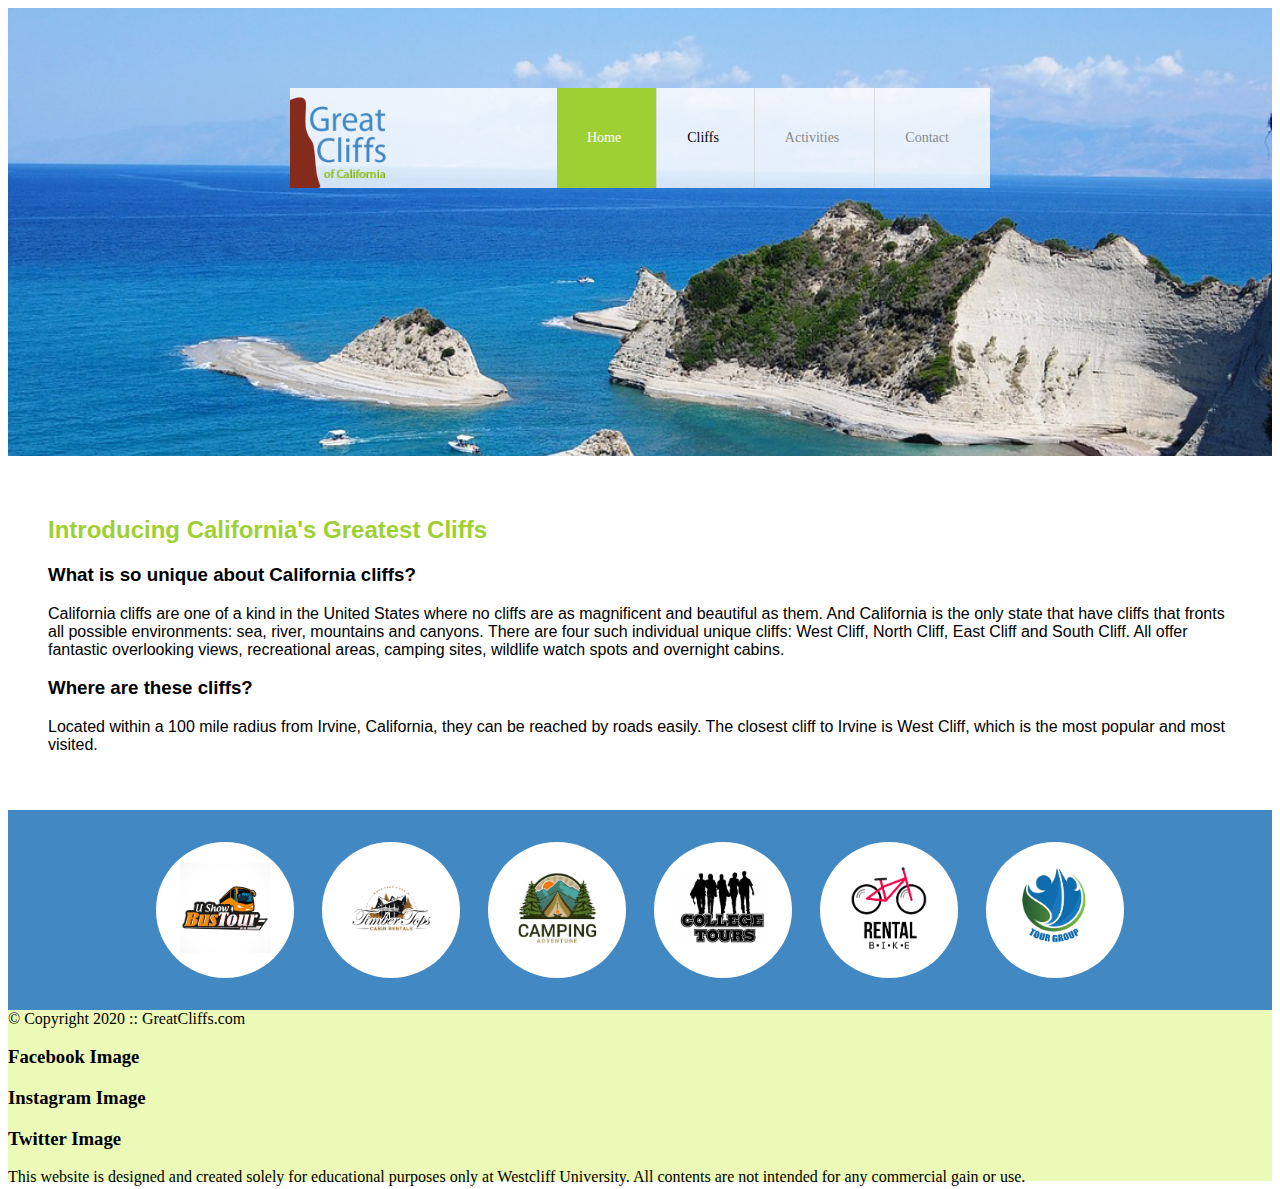
==== index.html @ e181459d "add week2 day1 HW home page style" ====
<!DOCTYPE html>
<html lang="en">
<head>
    <meta charset="UTF-8">
    <meta name="viewport" content="width=device-width, initial-scale=1.0">
    <title>Document</title>

<!--Embed Style Method-->
<style>
/* Header */
    header {
        width: 100%;
        min-height: 400px;
        padding-top: 3em;
    }

    #home header {
        background: no-repeat lightgrey url(images/cliff_ocean.jpg);
        background-size: 1500px; 
    }

    .main-header {
        background-color:rgba(255, 255, 255, 0.8);
        width: 700px;
        margin: 2em auto 0 auto;
        min-height: 100px;
        height: 100px;
    }

    .main-header .logo img{
        width: 100px;
        height: 100px; 
        margin: 0 2em 0 0; 
        float: left; 
    }

/* Navigation */
    .main-menu {
        margin-left: 227px;
        font-weight: 400;
    }

    .main-menu ul li {
        list-style-type: none;
        display: inline-block;
        float: left;
        padding-left: 30px;
        padding-right: 35px;  
        border-left: 1px solid rgba(202,204,202,0.6);
        line-height: 100px; 
        text-decoration: uppercase;
        font-size: 14px;
    }

    .main-menu ul li a {
        text-decoration: none;
        color: #888;
    }

    .main-menu ul li a:hover {
        color: #9ed034;
    }
    
    .main-menu ul li.active {
       background: #9ed034;
       border: none;
    }

    .main-menu ul li.active a {
        color: #fff
    }

/* Main */
    .main-content {
    font-family: Arial, Helvetica, sans-serif;
    padding: 40px;
    }

    .main-content h2 {
    color:#9ed034;
    }

/* Partner */ 
    section {
        width: 100%;
        background-color: #4288c3;
    }

    section #partners {
        width: 1200px; 
        padding: 2em 0 2em 0;
        margin: 0 auto;
        text-align: center;
    }

    section #partners .partner{
        display: inline-block;
        margin:0 0.75em;
        padding: 1.3em 1.5em;
        background-color: #fff;
        border-radius: 50%;      
    }

    section #partners .partner img{
        width: 90px;
        height: 90px;
    }

/* Footer */
    footer {
        width: 100%;
        height: 155px;
        padding-bottom: 1em;
        background-color: #ecfab8;
    }


    </style>
</head>


<body id="home">
<!-- Container-->
<div id="container">

<!--header-->
    <header>
        <div class="main-header">
            <!--logo-->
            <div class="logo">
                <img src="images/logo.png" alt="Great Cliffs Logo" width="125"> 
            </div>
            
            <!--nav-->
            <nav class="main-menu">
                <ul>
                    <li class="active"><a href="index.html">Home</a></li>
                    <li>Cliffs</li>
                    <li><a href="activities.html">Activities</a></li>
                    <li><a href="contact.html">Contact</a></li>
                </ul>
            </nav>
        </div>
    </header>

    <!--Main Content-->
    <main class="main-content">
        <h2>Introducing California's Greatest Cliffs</h2>
        <h3>What is so unique about California cliffs?</h3>
        <p>California cliffs are one of a kind in the United States where no cliffs are as magnificent and beautiful as them. And California is the only state that have cliffs that fronts all possible environments: sea, river, mountains and canyons. There are four such individual unique cliffs: West Cliff, North Cliff, East Cliff and South Cliff. All offer fantastic overlooking views, recreational areas, camping sites, wildlife watch spots and overnight cabins.</p>
        <h3>Where are these cliffs?</h3>
        <p>Located within a 100 mile radius from Irvine, California, they can be reached by roads easily. The closest cliff to Irvine is West Cliff, which is the most popular and most visited.</p>
    </main>

    <!--section-->
    <section>
        <ul id="partners">
            <li class="partner"><img src="images/partners/partner-bustour.png" alt="Partner Bus Tours"></li>
            <li class="partner"><img src="images/partners/partner-cabinrental.png" alt="Partner Cabin Rental"></li>
            <li class="partner"><img src="images/partners/partner-campingadv.png" alt="Partner Camping Adenture"></li>
            <li class="partner"><img src="images/partners/partner-collegetours.png" alt="Partner College Tours"></li>
            <li class="partner"><img src="images/partners/partner-rentalbike.png" alt="Partner Bike Rentals"></li>
            <li class="partner"><img src="images/partners/partner-tourgroup.png" alt="Partner Tour Group"></li>
        </ul>
    </section>

    <!--Footer-->
    <footer>
    <div id="nondisclaimer">
        <div class="copy">&copy; Copyright 2020 :: GreatCliffs.com</div>
        <div class="social">
            <h3>Facebook Image</h3>
            <h3>Instagram Image</h3>
            <h3>Twitter Image</h3>
        </div>
    </div>
    <div id="disclaimer">
        <p>This website is designed and created solely for educational purposes only at Westcliff University. All contents are not intended for any commercial gain or use.</p>
    </div>
    </footer>

</div>
</body>
</html>
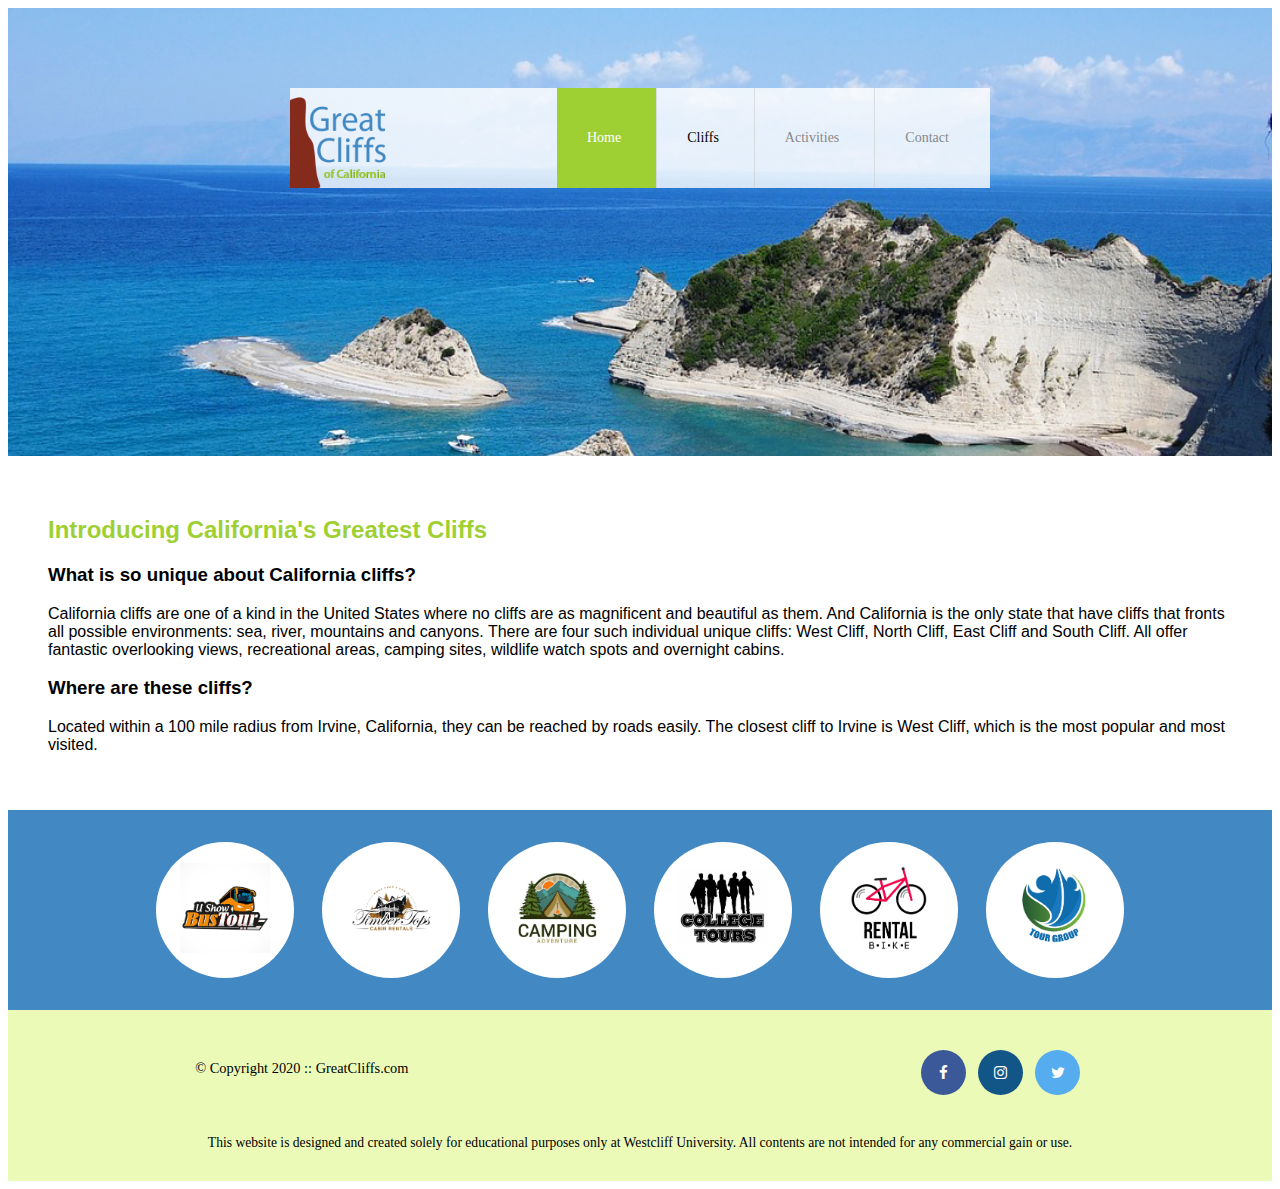
==== commit ed08af99: "add week2 day1 HW home page CSS style" ====
--- a/index.html
+++ b/index.html
@@ -4,6 +4,9 @@
     <meta charset="UTF-8">
     <meta name="viewport" content="width=device-width, initial-scale=1.0">
     <title>Document</title>
+
+<!--Font Awesome-->
+<link rel="stylesheet" href="https://cdnjs.cloudflare.com/ajax/libs/font-awesome/4.7.0/css/font-awesome.min.css">
 
 <!--Embed Style Method-->
 <style>
@@ -114,6 +117,55 @@
         background-color: #ecfab8;
     }
 
+    footer #nondisclaimer .copy {
+        padding: 3.5em 3.5em 3.5em 13em;
+        float: left;
+        font-size: 0.9em;
+    }
+
+    footer #nondisclaimer .social {
+        padding: 2.5em; 
+        margin-right: 9.25em;
+        float: right;
+    }
+
+    footer #disclaimer {
+        clear: both;
+    }
+
+    footer #disclaimer p{
+        font-size: 0.85em;
+        text-align: center;
+    }
+
+    footer #nondisclaimer .social .fa {
+    padding: 15px;
+    font-size: 15px;
+    width: 15px;
+    text-align: center;
+    text-decoration: none;
+    margin: 0 4px;
+    border-radius: 50%;
+    }
+
+    footer #nondisclaimer .social .fa:hover {
+    opacity: 0.7;
+    }
+
+    footer #nondisclaimer .social .fa-facebook {
+    background: #3B5998;
+    color: white;
+    }
+
+    footer #nondisclaimer .social .fa-twitter {
+    background: #55ACEE;
+    color: white;
+    }
+
+    footer #nondisclaimer .social .fa-instagram {
+    background: #125688;
+    color: white;
+    }
 
     </style>
 </head>
@@ -169,9 +221,9 @@
     <div id="nondisclaimer">
         <div class="copy">&copy; Copyright 2020 :: GreatCliffs.com</div>
         <div class="social">
-            <h3>Facebook Image</h3>
-            <h3>Instagram Image</h3>
-            <h3>Twitter Image</h3>
+            <a href="#" class="fa fa-facebook"></a>
+            <a href="#" class="fa fa-instagram"></a>
+            <a href="#" class="fa fa-twitter"></a>
         </div>
     </div>
     <div id="disclaimer">
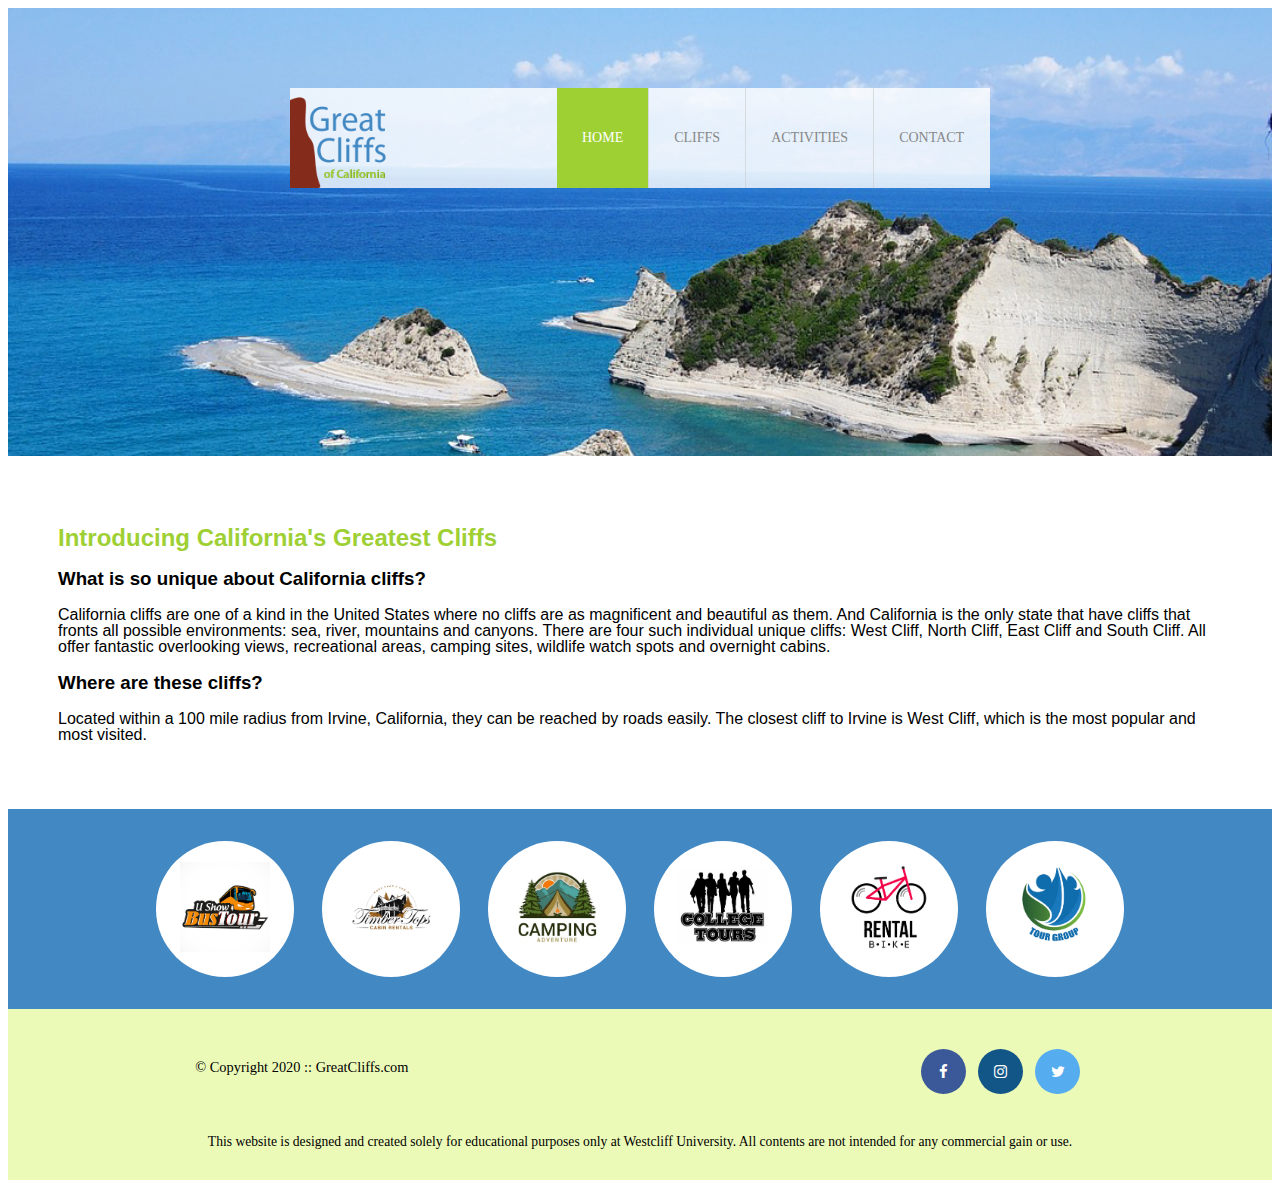
==== commit 24639a83: "update week2 day3 HW page 4 cliff" ====
--- a/index.html
+++ b/index.html
@@ -6,168 +6,9 @@
     <title>Document</title>
 
 <!--Font Awesome-->
-<link rel="stylesheet" href="https://cdnjs.cloudflare.com/ajax/libs/font-awesome/4.7.0/css/font-awesome.min.css">
-
-<!--Embed Style Method-->
-<style>
-/* Header */
-    header {
-        width: 100%;
-        min-height: 400px;
-        padding-top: 3em;
-    }
-
-    #home header {
-        background: no-repeat lightgrey url(images/cliff_ocean.jpg);
-        background-size: 1500px; 
-    }
-
-    .main-header {
-        background-color:rgba(255, 255, 255, 0.8);
-        width: 700px;
-        margin: 2em auto 0 auto;
-        min-height: 100px;
-        height: 100px;
-    }
-
-    .main-header .logo img{
-        width: 100px;
-        height: 100px; 
-        margin: 0 2em 0 0; 
-        float: left; 
-    }
-
-/* Navigation */
-    .main-menu {
-        margin-left: 227px;
-        font-weight: 400;
-    }
-
-    .main-menu ul li {
-        list-style-type: none;
-        display: inline-block;
-        float: left;
-        padding-left: 30px;
-        padding-right: 35px;  
-        border-left: 1px solid rgba(202,204,202,0.6);
-        line-height: 100px; 
-        text-decoration: uppercase;
-        font-size: 14px;
-    }
-
-    .main-menu ul li a {
-        text-decoration: none;
-        color: #888;
-    }
-
-    .main-menu ul li a:hover {
-        color: #9ed034;
-    }
-    
-    .main-menu ul li.active {
-       background: #9ed034;
-       border: none;
-    }
-
-    .main-menu ul li.active a {
-        color: #fff
-    }
-
-/* Main */
-    .main-content {
-    font-family: Arial, Helvetica, sans-serif;
-    padding: 40px;
-    }
-
-    .main-content h2 {
-    color:#9ed034;
-    }
-
-/* Partner */ 
-    section {
-        width: 100%;
-        background-color: #4288c3;
-    }
-
-    section #partners {
-        width: 1200px; 
-        padding: 2em 0 2em 0;
-        margin: 0 auto;
-        text-align: center;
-    }
-
-    section #partners .partner{
-        display: inline-block;
-        margin:0 0.75em;
-        padding: 1.3em 1.5em;
-        background-color: #fff;
-        border-radius: 50%;      
-    }
-
-    section #partners .partner img{
-        width: 90px;
-        height: 90px;
-    }
-
-/* Footer */
-    footer {
-        width: 100%;
-        height: 155px;
-        padding-bottom: 1em;
-        background-color: #ecfab8;
-    }
-
-    footer #nondisclaimer .copy {
-        padding: 3.5em 3.5em 3.5em 13em;
-        float: left;
-        font-size: 0.9em;
-    }
-
-    footer #nondisclaimer .social {
-        padding: 2.5em; 
-        margin-right: 9.25em;
-        float: right;
-    }
-
-    footer #disclaimer {
-        clear: both;
-    }
-
-    footer #disclaimer p{
-        font-size: 0.85em;
-        text-align: center;
-    }
-
-    footer #nondisclaimer .social .fa {
-    padding: 15px;
-    font-size: 15px;
-    width: 15px;
-    text-align: center;
-    text-decoration: none;
-    margin: 0 4px;
-    border-radius: 50%;
-    }
-
-    footer #nondisclaimer .social .fa:hover {
-    opacity: 0.7;
-    }
-
-    footer #nondisclaimer .social .fa-facebook {
-    background: #3B5998;
-    color: white;
-    }
-
-    footer #nondisclaimer .social .fa-twitter {
-    background: #55ACEE;
-    color: white;
-    }
-
-    footer #nondisclaimer .social .fa-instagram {
-    background: #125688;
-    color: white;
-    }
-
-    </style>
+    <link rel="stylesheet" href="https://cdnjs.cloudflare.com/ajax/libs/font-awesome/4.7.0/css/font-awesome.min.css">
+<!--Link to CSS-->
+    <link rel="stylesheet" href="style.css">
 </head>
 
 
@@ -187,7 +28,7 @@
             <nav class="main-menu">
                 <ul>
                     <li class="active"><a href="index.html">Home</a></li>
-                    <li>Cliffs</li>
+                    <li><a href="cliffs.html">Cliffs</a></li>
                     <li><a href="activities.html">Activities</a></li>
                     <li><a href="contact.html">Contact</a></li>
                 </ul>
--- a/style.css
+++ b/style.css
@@ -0,0 +1,304 @@
+/* Header */
+header {
+    width: 100%;
+    min-height: 400px;
+    padding-top: 3em;
+}
+
+#home header {
+    background: no-repeat lightgrey url(images/cliff_ocean.jpg);
+    background-size: 1500px; 
+}
+
+#activities header {
+    background: no-repeat lightgray url(images/runfly.jpg);
+    background-size: 1500px;
+}
+
+#contact header {
+    background: no-repeat lightgray url(images/cliff_rock.jpg);
+    background-size: 1500px;
+}
+
+#cliff header {
+    background: no-repeat lightgray url(images/forest_cliff.jpg);
+    background-size: 1500px;
+}
+
+.main-header {
+    background-color:rgba(255, 255, 255, 0.8);
+    width: 700px;
+    margin: 2em auto 0 auto;
+    min-height: 100px;
+    height: 100px;
+}
+
+.main-header .logo img{
+    width: 100px;
+    height: 100px; 
+    margin: 0 2em 0 0; 
+    float: left; 
+}
+
+/* Navigation */
+.main-menu {
+    margin-left: 227px;
+    font-weight: 400;
+}
+
+.main-menu ul li {
+    list-style-type: none;
+    display: inline-block;
+    float: left;
+    padding-left: 25px;
+    padding-right: 25px;  
+    border-left: 1px solid rgba(202,204,202,0.6);
+    line-height: 100px; 
+    text-decoration: uppercase;
+    font-size: 14px;
+    text-transform: uppercase;
+}
+
+.main-menu ul li a {
+    text-decoration: none;
+    color: #888;
+}
+
+.main-menu ul li a:hover {
+    color: #9ed034;
+}
+
+.main-menu ul li.active {
+   background: #9ed034;
+   border: none;
+}
+
+.main-menu ul li.active a {
+    color: #fff
+}
+
+/* Main */
+.main-content {
+    font-family: Arial, Helvetica, sans-serif;
+    padding: 50px;
+    line-height: 1;
+}
+
+.main-content h2,h1 {
+    color:#9ed034;
+
+}
+
+Span:first-child {
+    font-weight: bold;
+}
+
+Span:first-child {
+    font-weight: bold;
+}
+
+
+/* Partner */ 
+section {
+    width: 100%;
+    background-color: #4288c3;
+}
+
+section #partners {
+    width: 1200px; 
+    padding: 2em 0 2em 0;
+    margin: 0 auto;
+    text-align: center;
+}
+
+section #partners .partner{
+    display: inline-block;
+    margin:0 0.75em;
+    padding: 1.3em 1.5em;
+    background-color: #fff;
+    border-radius: 50%;      
+}
+
+section #partners .partner img{
+    width: 90px;
+    height: 90px;
+}
+
+/* Footer */
+footer {
+    width: 100%;
+    height: 155px;
+    padding-bottom: 1em;
+    background-color: #ecfab8;
+}
+
+footer #nondisclaimer .copy {
+    padding: 3.5em 3.5em 3.5em 13em;
+    float: left;
+    font-size: 0.9em;
+}
+
+footer #nondisclaimer .social {
+    padding: 2.5em; 
+    margin-right: 9.25em;
+    float: right;
+}
+
+footer #disclaimer {
+    clear: both;
+}
+
+footer #disclaimer p{
+    font-size: 0.85em;
+    text-align: center;
+}
+
+footer #nondisclaimer .social .fa {
+    padding: 15px;
+    font-size: 15px;
+    width: 15px;
+    text-align: center;
+    text-decoration: none;
+    margin: 0 4px;
+    border-radius: 50%;
+}
+
+footer #nondisclaimer .social .fa:hover {
+    opacity: 0.7;
+}
+
+footer #nondisclaimer .social .fa-facebook {
+    background: #3B5998;
+    color: white;
+}
+
+footer #nondisclaimer .social .fa-twitter {
+    background: #55ACEE;
+    color: white;
+}
+
+footer #nondisclaimer .social .fa-instagram {
+    background: #125688;
+    color: white;
+}
+
+/* Activities */
+table {
+    width: 1000px;
+    margin: 4em auto 4em auto;
+}
+
+table, caption, th, td {
+    border: 2px solid #852B1B;
+}
+
+caption {
+    background: #852B1B;
+    height: 40px; 
+    color: #fff; 
+    font-size: 1.3em;
+    font-weight: bold;
+    padding-top: 1em;
+}
+
+thead {
+    background: #BDE1FF;
+}
+
+tbody {
+    background: #EEFFE6;
+    text-align: center;
+}
+
+th,td {
+    width: 225px;
+    height: 75px;
+    vertical-align: middle;
+    border: solid 1px #852B1B; 
+}
+
+th:first-child {
+    width: 250px; 
+    height: 50px;
+    background: #4977D1;
+    color: #fff
+}
+
+td:first-child {
+    font-weight: bold;
+    background: #BDE1FF;
+}
+
+/* Contact */
+
+label {
+    display: block; 
+    margin: 15px 15px 0 15px; /* top, right, bottom, left */
+    font-weight: bold;
+}
+
+input, textarea {
+    width: 300px;
+    margin: 0 15px 0 15px;
+}
+
+
+input[type="radio"] { 
+    width: 20px;
+    margin: 0 0 0 5px;
+}
+
+
+
+input[type="submit"] {
+    display: block; 
+    margin: 20px 0 10px 0;
+    width: 100px;
+    background-color: #4977D1; 
+    border: 0px;
+    color: #ffffff; 
+    padding: 5px;
+    font-weight: bold;
+    margin: 15px 15px 0 320px;
+}
+
+input:focus {
+    background-color: gray;
+}
+
+.legend {
+    text-transform: uppercase;
+    color:#4977D1; 
+    font-weight: bold;
+    font-size: 16px;
+}
+
+.commentbox textarea {
+    padding-top: 150px;
+    padding-left: 100px;
+}
+
+.form {
+    margin-top: 20px;
+    margin-bottom: 40px;
+}
+
+fieldset{
+    border:2px solid #9ed034;
+}
+
+.option_cliff{
+    width:170px;
+    text-align: center;
+}
+
+.radios span{
+    font-weight: 200;
+}
+
+
+
+
+
+
+
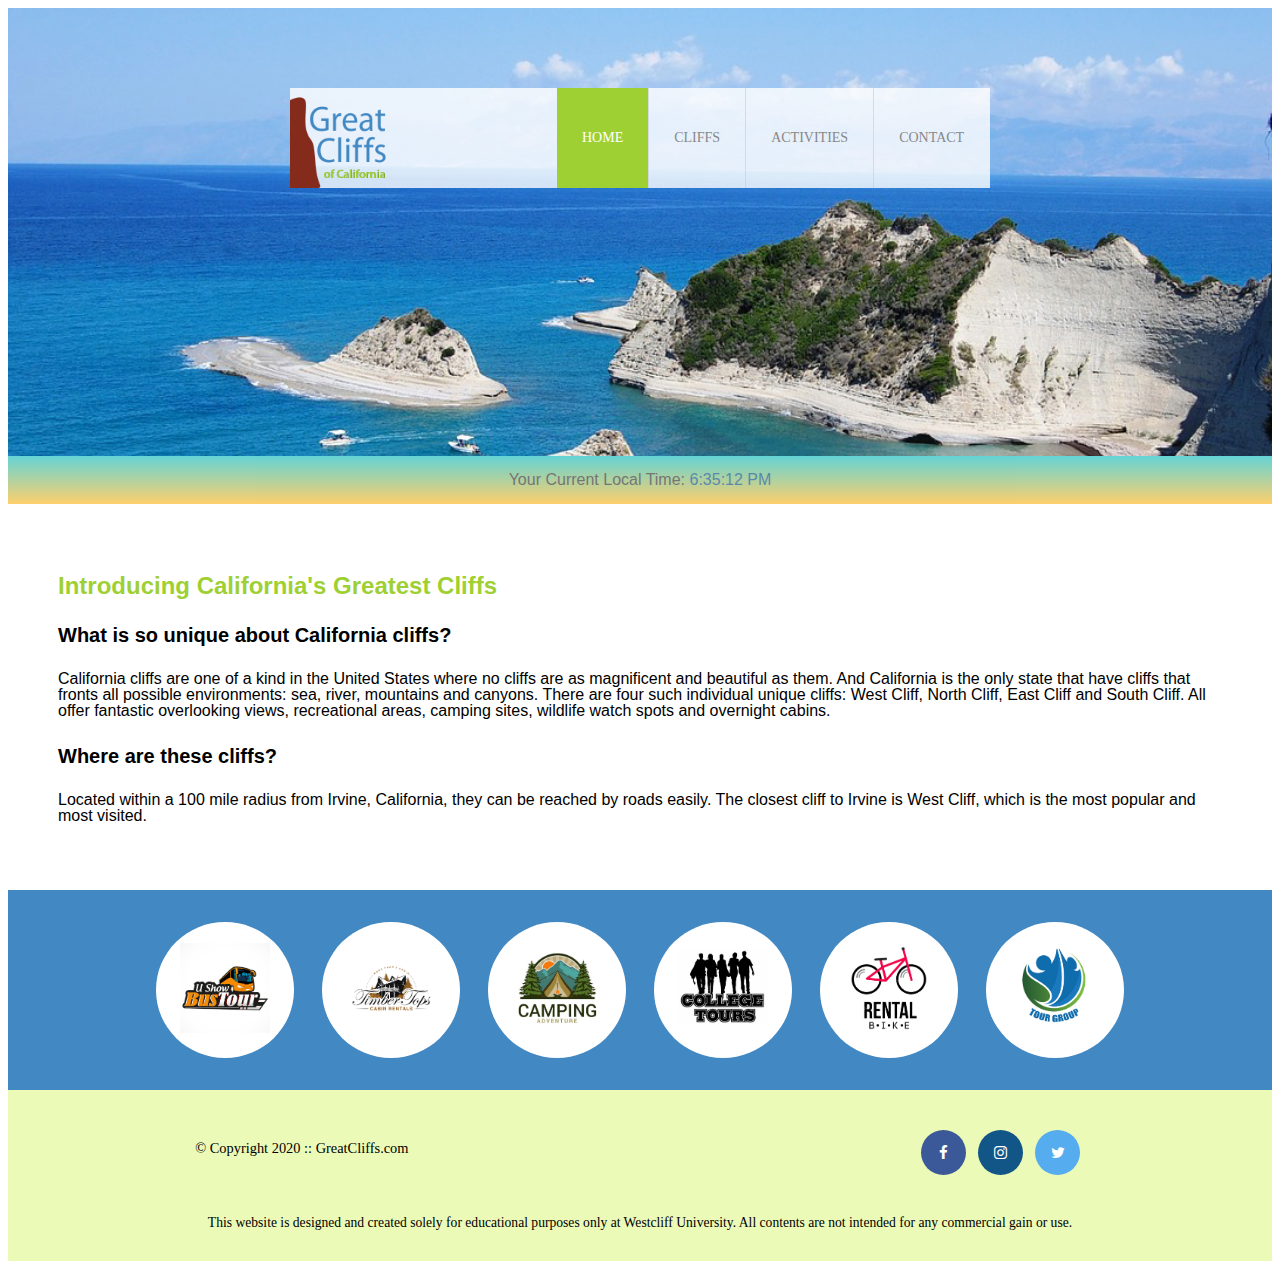
==== commit 28e80745: "Add JavaScript time function to the HOME page" ====
--- a/index.html
+++ b/index.html
@@ -36,16 +36,21 @@
         </div>
     </header>
 
-    <!--Main Content-->
+    <section id="timeofday">
+        <span>Your Current Local Time:</span>
+        <span id="clock"></span>
+    </section>
+
+<!--Main Content-->
     <main class="main-content">
         <h2>Introducing California's Greatest Cliffs</h2>
-        <h3>What is so unique about California cliffs?</h3>
+        <h4>What is so unique about California cliffs?</h4>
         <p>California cliffs are one of a kind in the United States where no cliffs are as magnificent and beautiful as them. And California is the only state that have cliffs that fronts all possible environments: sea, river, mountains and canyons. There are four such individual unique cliffs: West Cliff, North Cliff, East Cliff and South Cliff. All offer fantastic overlooking views, recreational areas, camping sites, wildlife watch spots and overnight cabins.</p>
-        <h3>Where are these cliffs?</h3>
+        <h4>Where are these cliffs?</h4>
         <p>Located within a 100 mile radius from Irvine, California, they can be reached by roads easily. The closest cliff to Irvine is West Cliff, which is the most popular and most visited.</p>
     </main>
 
-    <!--section-->
+<!--section-->
     <section>
         <ul id="partners">
             <li class="partner"><img src="images/partners/partner-bustour.png" alt="Partner Bus Tours"></li>
@@ -57,7 +62,7 @@
         </ul>
     </section>
 
-    <!--Footer-->
+<!--Footer-->
     <footer>
     <div id="nondisclaimer">
         <div class="copy">&copy; Copyright 2020 :: GreatCliffs.com</div>
@@ -71,7 +76,53 @@
         <p>This website is designed and created solely for educational purposes only at Westcliff University. All contents are not intended for any commercial gain or use.</p>
     </div>
     </footer>
+</div>
 
-</div>
+<!--JavaScript Codes-->
+<script>
+    //Create a time data function
+    function currentTime() {
+    //Declare variables
+    var d = new Date(); //Get current date
+    var hr = d.getHours(); //Get current hours
+    var min = d.getMinutes(); //Get current mintues
+    var sec = d.getSeconds(); //Get current seconds
+    var ampm //Declare empty variable to store AM or PM
+    
+
+    //Add 0 to single digits for seconds
+    if (sec <10) {
+        sec = "0" + sec;
+    }
+    //Add 0 to single digits for minutes
+    if (min <10) {
+        min = "0" + min;
+    }
+
+    //Determine AM or PM string
+    if (hr == 12) {
+        ampm = "PM" ; //Set to PM 
+    } else if (hr >12) {
+        hr -= 12; //Deduct 12 from hours grearer than 12 (military time)
+        ampm = "PM"; //Set to PM
+    } else {
+        ampm = "AM"; //Set to AM 
+    }
+
+    //Assemble time format to display
+    var time = hr + ":" + min + ":" + sec + " " + ampm;
+
+    //Display current local time and time zone on HTML elements
+    document.getElementById("clock").innerText = time; //adding time
+    }
+
+    //Initial run of time data function
+    currentTime(); //
+
+    //Run time data function every 1 second
+    setInterval(currentTime, 1000); //setting timer
+
+</script>
+
 </body>
 </html>--- a/style.css
+++ b/style.css
@@ -183,16 +183,18 @@
 }
 
 /* Activities */
-table {
+
+table.activities_class {
     width: 1000px;
     margin: 4em auto 4em auto;
 }
 
-table, caption, th, td {
+table.activities_class table, caption, th, td {
     border: 2px solid #852B1B;
 }
 
-caption {
+
+table.activities_class caption {
     background: #852B1B;
     height: 40px; 
     color: #fff; 
@@ -201,33 +203,36 @@
     padding-top: 1em;
 }
 
-thead {
+
+table.activities_class thead {
     background: #BDE1FF;
 }
 
-tbody {
+table.activities_class tbody {
     background: #EEFFE6;
     text-align: center;
 }
 
-th,td {
+
+table.activities_class th,td {
     width: 225px;
     height: 75px;
     vertical-align: middle;
     border: solid 1px #852B1B; 
 }
 
-th:first-child {
+table.activities_class th:first-child {
     width: 250px; 
     height: 50px;
     background: #4977D1;
     color: #fff
 }
 
-td:first-child {
+table.activities_class td:first-child {
     font-weight: bold;
     background: #BDE1FF;
 }
+
 
 /* Contact */
 
@@ -296,9 +301,90 @@
     font-weight: 200;
 }
 
-
-
-
-
-
-
+/* cliff pages table 
+
+table.cliff_class {
+    width: 1200px;
+    margin: 4em auto 4em auto;
+    border: none;
+    border-collapse: separate;
+    border-spacing: 30px 0px;
+}
+
+table.cliff_class th{
+    background: #852B1B;
+    color: #fff; 
+    font-size: 1.3em;
+    font-weight: bold;
+    padding:15px 0px 15px 0px;
+    text-align:center;
+}
+
+table.cliff_class td{
+    border: none;
+}
+*/
+
+.section_cliff{
+    display:flex;
+    flex-wrap: wrap;
+    justify-content: center;
+}
+
+.block_cliff {
+    display:inline-block; 
+    padding: 15px;
+}   
+
+.images_cliff {
+    margin: 0 0 1px 0;
+    width: 600px; 
+}
+
+
+h3 {
+    background-color: #852B1B;
+    color:#ffffff;
+    text-align:center;
+    margin: 0%;
+    padding: 10px 0px;
+    width:600px;
+}
+
+h4 {
+    font-size: 20px;
+}
+
+#timeofday {
+    font-family: Arial, Helvetica, sans-serif;
+    text-align: center;
+    padding: 15px 0;
+    background: rgb(253,187,45);
+    background: linear-gradient(0deg, rgba(253,187,45,1) 0%, rgba(34,193,195,1) 100%);
+    opacity: 0.7;
+}
+
+#timeofday span {
+    font-weight: normal;
+    color: #3a3a3a;
+}
+
+#timeofday #clock {
+    color: #125688
+}
+
+
+
+
+
+
+
+
+
+
+
+
+
+
+
+
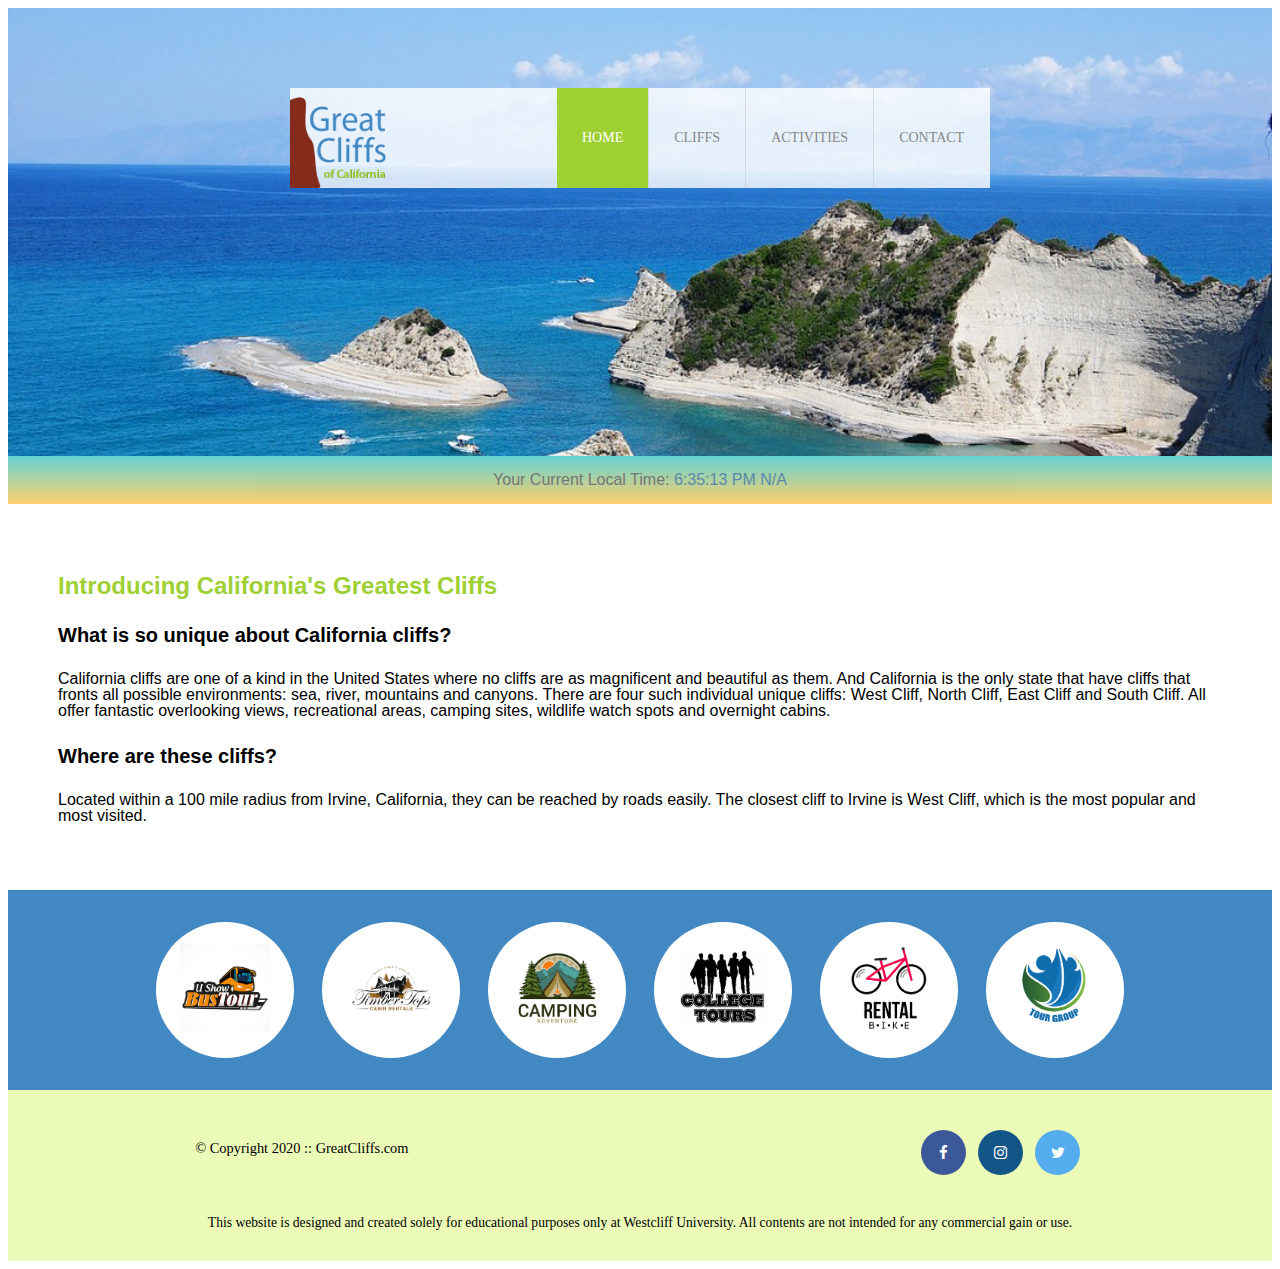
==== commit caf0320a: "Add JavaScript time zone to the HOME page" ====
--- a/index.html
+++ b/index.html
@@ -88,7 +88,28 @@
     var min = d.getMinutes(); //Get current mintues
     var sec = d.getSeconds(); //Get current seconds
     var ampm //Declare empty variable to store AM or PM
+
+    var utchr = d.getUTCHours(); //Get current Greenwich Mean Time (GMT)
+    var timeDiff; //To store time difference between GMT hour and local hour
+    var adjTimeDiff; //To store time difference converted to positive number
+    var timeZone; //To store the 4 time zones (PT,MT,CT,ET)
     
+    timeDiff = utchr - hr;
+    adjTimeDiff = (timeDiff < 0) ? (timeDiff + 24) : timeDiff ;
+
+    if (adjTimeDiff == 4) {
+        timeZone = 'ET';
+    } else if (adjTimeDiff == 5) {
+        timeZone = 'CT';
+    } else if (adjTimeDiff == 6) {
+        timeZone = 'MT';
+    }else if  (adjTimeDiff == 7) {
+        timeZone = 'PT';
+    } else {
+        timeZone = 'N/A';
+    }
+
+
 
     //Add 0 to single digits for seconds
     if (sec <10) {
@@ -110,7 +131,7 @@
     }
 
     //Assemble time format to display
-    var time = hr + ":" + min + ":" + sec + " " + ampm;
+    var time = hr + ":" + min + ":" + sec + " " + ampm + " " + timeZone;
 
     //Display current local time and time zone on HTML elements
     document.getElementById("clock").innerText = time; //adding time
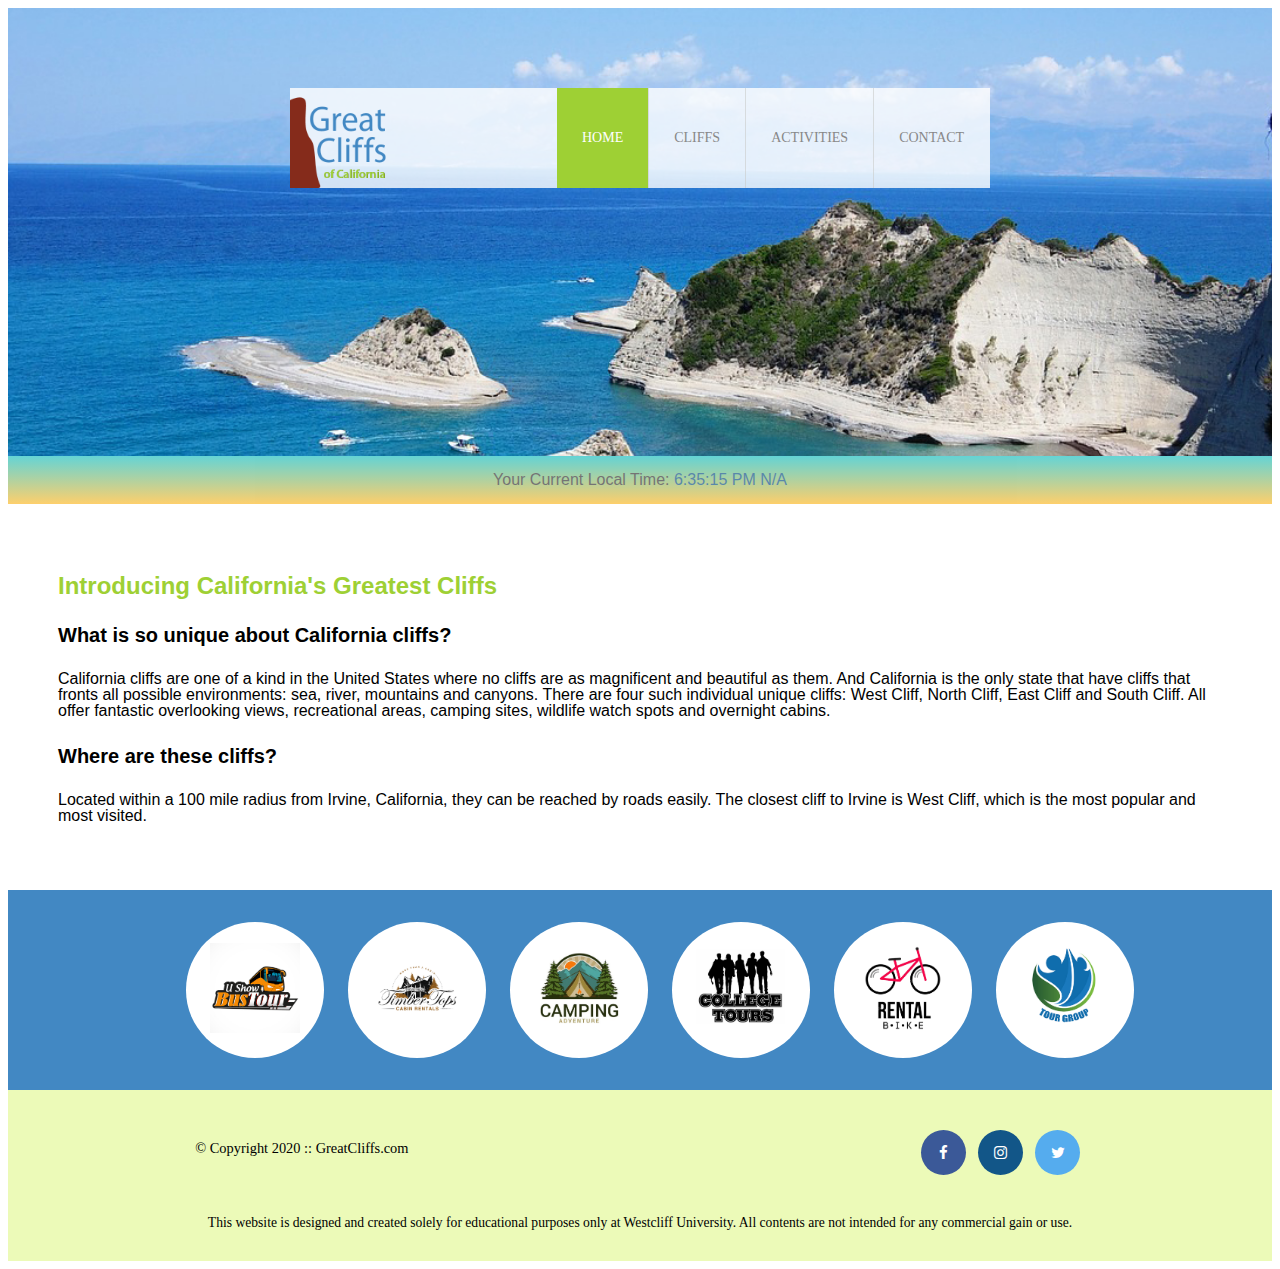
==== commit 5aad5f62: "replace the images by JavaScript" ====
--- a/index.html
+++ b/index.html
@@ -53,12 +53,14 @@
 <!--section-->
     <section>
         <ul id="partners">
+            <!--
             <li class="partner"><img src="images/partners/partner-bustour.png" alt="Partner Bus Tours"></li>
             <li class="partner"><img src="images/partners/partner-cabinrental.png" alt="Partner Cabin Rental"></li>
             <li class="partner"><img src="images/partners/partner-campingadv.png" alt="Partner Camping Adenture"></li>
             <li class="partner"><img src="images/partners/partner-collegetours.png" alt="Partner College Tours"></li>
             <li class="partner"><img src="images/partners/partner-rentalbike.png" alt="Partner Bike Rentals"></li>
             <li class="partner"><img src="images/partners/partner-tourgroup.png" alt="Partner Tour Group"></li>
+            -->
         </ul>
     </section>
 
@@ -109,8 +111,6 @@
         timeZone = 'N/A';
     }
 
-
-
     //Add 0 to single digits for seconds
     if (sec <10) {
         sec = "0" + sec;
@@ -142,8 +142,43 @@
 
     //Run time data function every 1 second
     setInterval(currentTime, 1000); //setting timer
+</script>
 
-</script>
+
+<script>
+    //Convert from HTML to JavaScript section partners
+
+    var filesNames = [
+    "partner-bustour",
+    "partner-cabinrental",
+    "partner-campingadv",
+    "partner-collegetours",
+    "partner-rentalbike",
+    "partner-tourgroup"
+    ];
+
+    //type HTMLLiListElement
+    const listElement = document.createElement('ul');
+
+    //create for loop to create 6 images    
+    for(var i=0; i< filesNames.length; i++) {
+
+    //type HTMLULListElement
+    const imageListElement = document.createElement('li');
+    imageListElement.classList.add('partner');
+
+    const imageElement = document.createElement('img');
+    imageElement.src = 'images/partners/' + filesNames[i] + '.png';
+    imageListElement.appendChild(imageElement);
+
+    listElement.appendChild(imageListElement);
+    }
+    
+    //display our images
+    document.getElementById("partners").innerHTML = "";
+    document.getElementById("partners").appendChild(listElement);
+
+</script>    
 
 </body>
 </html>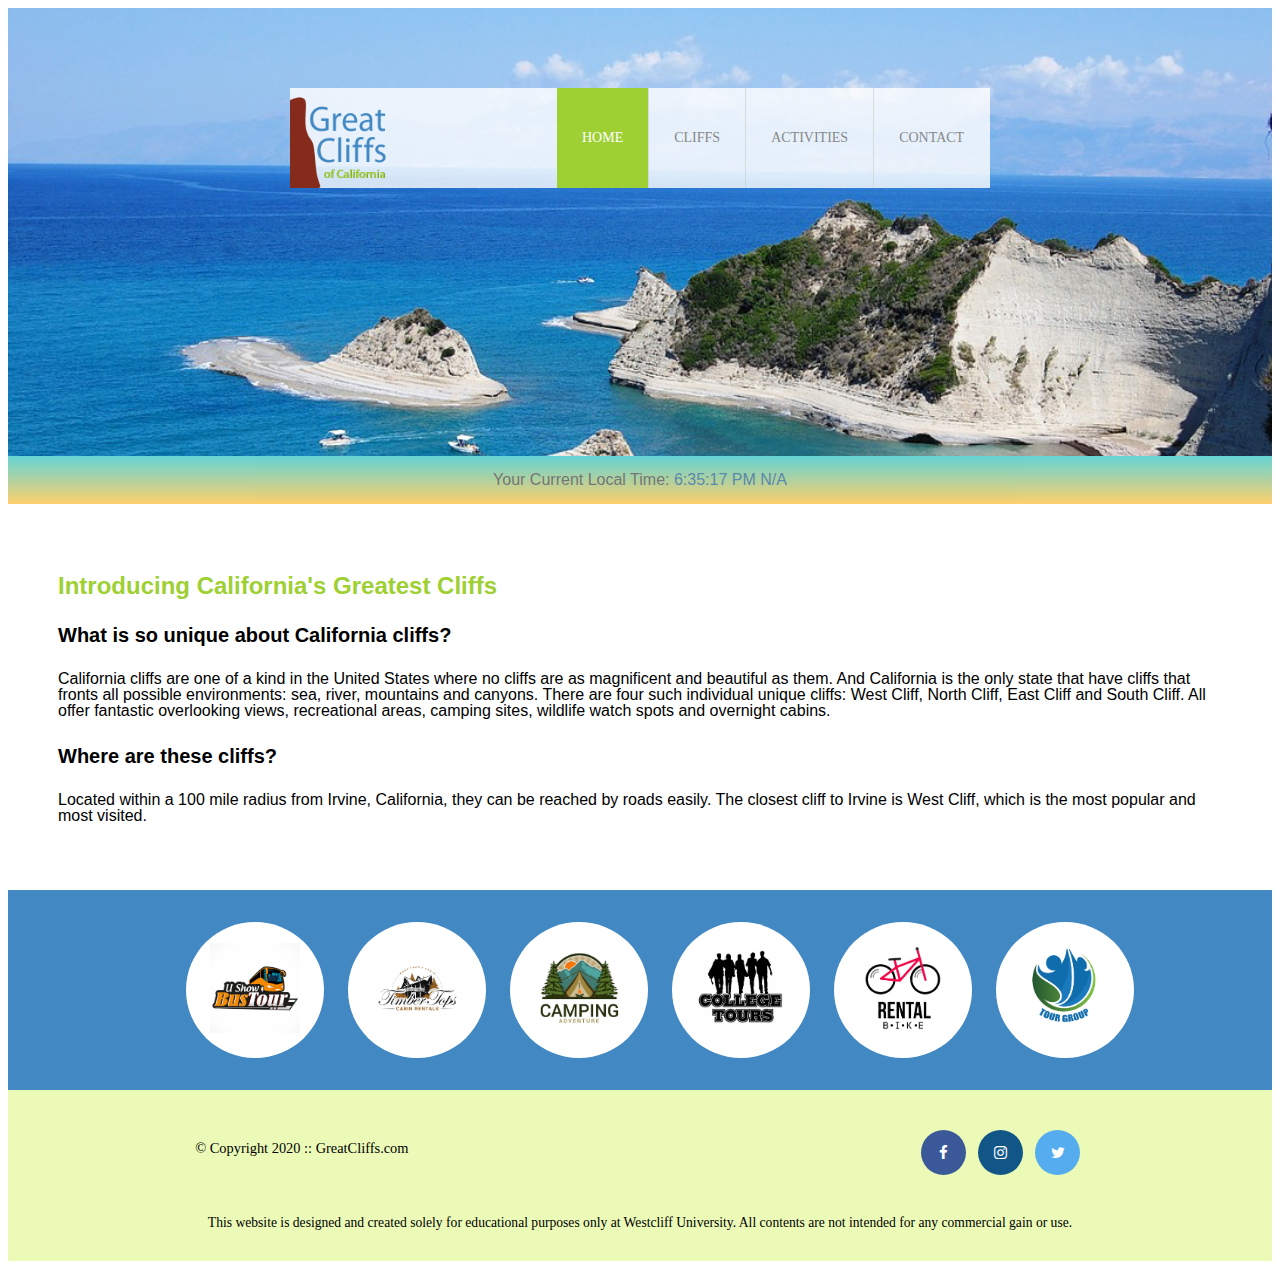
==== commit decc24a2: "add external javascript" ====
--- a/index.html
+++ b/index.html
@@ -81,104 +81,12 @@
 </div>
 
 <!--JavaScript Codes-->
-<script>
-    //Create a time data function
-    function currentTime() {
-    //Declare variables
-    var d = new Date(); //Get current date
-    var hr = d.getHours(); //Get current hours
-    var min = d.getMinutes(); //Get current mintues
-    var sec = d.getSeconds(); //Get current seconds
-    var ampm //Declare empty variable to store AM or PM
+ 
+    <!--Digital Clock-->
+    <script src="js/digclock.js"></script>
 
-    var utchr = d.getUTCHours(); //Get current Greenwich Mean Time (GMT)
-    var timeDiff; //To store time difference between GMT hour and local hour
-    var adjTimeDiff; //To store time difference converted to positive number
-    var timeZone; //To store the 4 time zones (PT,MT,CT,ET)
-    
-    timeDiff = utchr - hr;
-    adjTimeDiff = (timeDiff < 0) ? (timeDiff + 24) : timeDiff ;
-
-    if (adjTimeDiff == 4) {
-        timeZone = 'ET';
-    } else if (adjTimeDiff == 5) {
-        timeZone = 'CT';
-    } else if (adjTimeDiff == 6) {
-        timeZone = 'MT';
-    }else if  (adjTimeDiff == 7) {
-        timeZone = 'PT';
-    } else {
-        timeZone = 'N/A';
-    }
-
-    //Add 0 to single digits for seconds
-    if (sec <10) {
-        sec = "0" + sec;
-    }
-    //Add 0 to single digits for minutes
-    if (min <10) {
-        min = "0" + min;
-    }
-
-    //Determine AM or PM string
-    if (hr == 12) {
-        ampm = "PM" ; //Set to PM 
-    } else if (hr >12) {
-        hr -= 12; //Deduct 12 from hours grearer than 12 (military time)
-        ampm = "PM"; //Set to PM
-    } else {
-        ampm = "AM"; //Set to AM 
-    }
-
-    //Assemble time format to display
-    var time = hr + ":" + min + ":" + sec + " " + ampm + " " + timeZone;
-
-    //Display current local time and time zone on HTML elements
-    document.getElementById("clock").innerText = time; //adding time
-    }
-
-    //Initial run of time data function
-    currentTime(); //
-
-    //Run time data function every 1 second
-    setInterval(currentTime, 1000); //setting timer
-</script>
-
-
-<script>
-    //Convert from HTML to JavaScript section partners
-
-    var filesNames = [
-    "partner-bustour",
-    "partner-cabinrental",
-    "partner-campingadv",
-    "partner-collegetours",
-    "partner-rentalbike",
-    "partner-tourgroup"
-    ];
-
-    //type HTMLLiListElement
-    const listElement = document.createElement('ul');
-
-    //create for loop to create 6 images    
-    for(var i=0; i< filesNames.length; i++) {
-
-    //type HTMLULListElement
-    const imageListElement = document.createElement('li');
-    imageListElement.classList.add('partner');
-
-    const imageElement = document.createElement('img');
-    imageElement.src = 'images/partners/' + filesNames[i] + '.png';
-    imageListElement.appendChild(imageElement);
-
-    listElement.appendChild(imageListElement);
-    }
-    
-    //display our images
-    document.getElementById("partners").innerHTML = "";
-    document.getElementById("partners").appendChild(listElement);
-
-</script>    
+    <!--Partners-->
+    <script src="js/site_scripts.js"></script>
 
 </body>
 </html>--- a/style.css
+++ b/style.css
@@ -329,10 +329,11 @@
     display:flex;
     flex-wrap: wrap;
     justify-content: center;
+    max-width: 1500px;
 }
 
 .block_cliff {
-    display:inline-block; 
+    display:block;
     padding: 15px;
 }   
 
